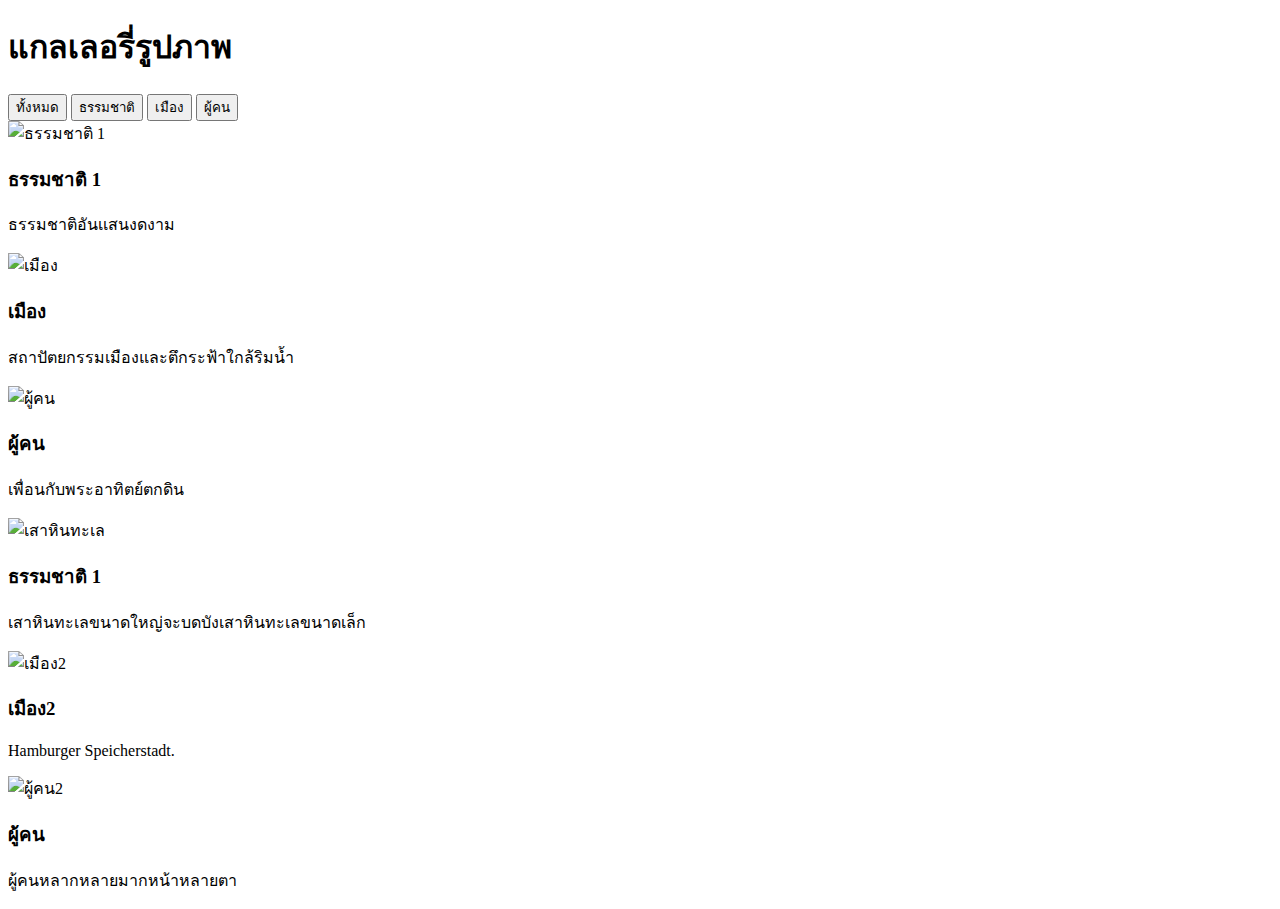
==== gallery.html @ 782c3711 "สร้างโครงสร้าง HTML สําหรับแกลเลอรี่" ====
<!-- gallery.html -->
 <!DOCTYPE html>
<html lang="th">
<head>
    <meta charset="UTF-8">
    <meta name="viewport" content="width=device-width, initial-scale=1.0">
    <title>แกลเลอรี่รูปภาพ</title>
    <link rel="stylesheet" href="css/styles-gallery.css">
</head>
<body>
    <header class="header">
    <h1>แกลเลอรี่รูปภาพ</h1>
    <nav class="filters">
        <button class="filter-btn active" data-filter="all">ทั้งหมด</button>
        <button class="filter-btn" data-filter="nature">ธรรมชาติ</button>
        <button class="filter-btn" data-filter="city">เมือง</button>
        <button class="filter-btn" data-filter="people">ผู้คน</button>
    </nav>
</header>
<main class="gallery">
    <div class="gallery-item nature">
        <img src="https://images.unsplash.com/photo-1506905925346-21bda4d32df4" alt="ธรรมชาติ 1">
            <div class="overlay">
                <h3>ธรรมชาติ 1</h3>
                <p>ธรรมชาติอันเเสนงดงาม</p>
            </div>
    </div>
    <!-- เพิ่มรูปภาพอื่นๆ ในลักษณะเดียวกัน -->
    <div class="gallery-item city">
        <img src="https://images.unsplash.com/photo-1477959858617-67f85cf4f1df?q=80&w=1888&auto=format&fit=crop&ixlib=rb-4.0.3&ixid=M3wxMjA3fDB8MHxwaG90by1wYWdlfHx8fGVufDB8fHx8fA%3D%3D" alt="เมือง">
            <div class="overlay">
                <h3>เมือง</h3>
                <p>สถาปัตยกรรมเมืองและตึกระฟ้าใกล้ริมน้ำ</p>
            </div>
    </div>
    <div class="gallery-item people">
        <img src="https://images.unsplash.com/photo-1548705085-101177834f47?q=80&w=1932&auto=format&fit=crop&ixlib=rb-4.0.3&ixid=M3wxMjA3fDB8MHxwaG90by1wYWdlfHx8fGVufDB8fHx8fA%3D%3D" alt="ผู้คน">
            <div class="overlay">
                <h3>ผู้คน</h3>
                <p>เพื่อนกับพระอาทิตย์ตกดิน</p>
            </div>
    </div>
    <div class="gallery-item nature">
        <img src="https://images.unsplash.com/photo-1539634262233-7c0b48ab9503?q=80&w=2025&auto=format&fit=crop&ixlib=rb-4.0.3&ixid=M3wxMjA3fDB8MHxwaG90by1wYWdlfHx8fGVufDB8fHx8fA%3D%3D" alt="เสาหินทะเล">
            <div class="overlay">
                <h3>ธรรมชาติ 1</h3>
                <p>เสาหินทะเลขนาดใหญ่จะบดบังเสาหินทะเลขนาดเล็ก</p>
            </div>
    <div class="gallery-item city">
        <img src="https://images.unsplash.com/photo-1422360902398-0a91ff2c1a1f?q=80&w=2030&auto=format&fit=crop&ixlib=rb-4.0.3&ixid=M3wxMjA3fDB8MHxwaG90by1wYWdlfHx8fGVufDB8fHx8fA%3D%3D" alt="เมือง2">
            <div class="overlay">
                <h3>เมือง2</h3>
                <p>Hamburger Speicherstadt.</p>
            </div>
    </div>
    <div class="gallery-item people">
        <img src="https://images.unsplash.com/photo-1723056417069-6b0cd83eabce?q=80&w=2070&auto=format&fit=crop&ixlib=rb-4.0.3&ixid=M3wxMjA3fDB8MHxwaG90by1wYWdlfHx8fGVufDB8fHx8fA%3D%3D" alt="ผู้คน2">
            <div class="overlay">
                <h3>ผู้คน</h3>
                <p>ผู้คนหลากหลายมากหน้าหลายตา</p>
            </div>    
    </div>
</main>
</body>
</html>
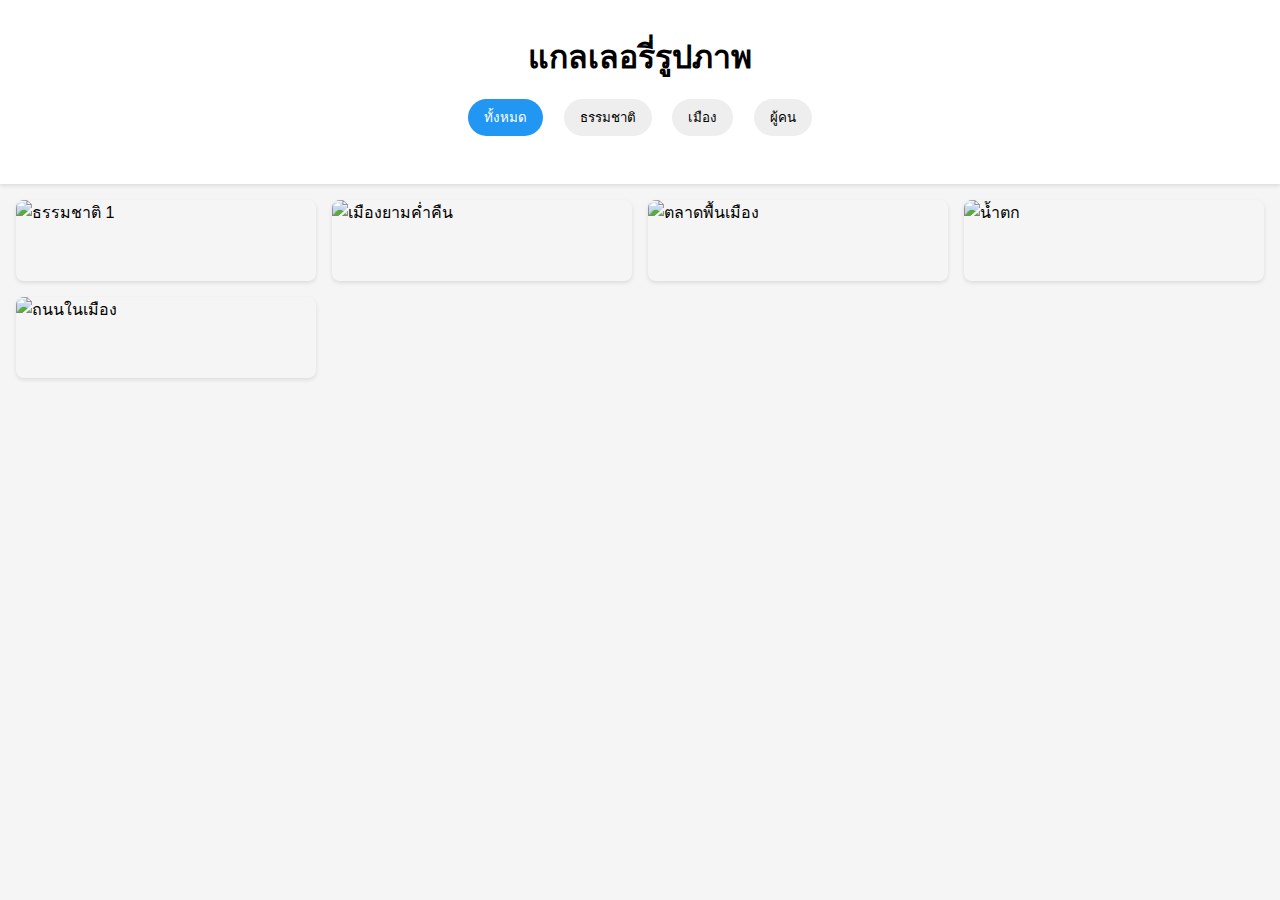
==== commit 59998a16: "เพิ่มรูปภาพและ Lazy Loading" ====
--- a/gallery.html
+++ b/gallery.html
@@ -26,39 +26,35 @@
             </div>
     </div>
     <!-- เพิ่มรูปภาพอื่นๆ ในลักษณะเดียวกัน -->
-    <div class="gallery-item city">
-        <img src="https://images.unsplash.com/photo-1477959858617-67f85cf4f1df?q=80&w=1888&auto=format&fit=crop&ixlib=rb-4.0.3&ixid=M3wxMjA3fDB8MHxwaG90by1wYWdlfHx8fGVufDB8fHx8fA%3D%3D" alt="เมือง">
-            <div class="overlay">
-                <h3>เมือง</h3>
-                <p>สถาปัตยกรรมเมืองและตึกระฟ้าใกล้ริมน้ำ</p>
-            </div>
+     <!-- เพิ่มใน index.html -->
+ <div class="gallery-item city">
+    <img src="https://images.unsplash.com/photo-1449824913935-59a10b8d2000" alt="เมืองยามคํ่าคืน"/>
+    <div class="overlay">
+    <h3>เมืองยามคํ่าคืน</h3>
+    <p>แสงไฟระยิบระยับในเมืองใหญ่</p>
+    </div>
     </div>
     <div class="gallery-item people">
-        <img src="https://images.unsplash.com/photo-1548705085-101177834f47?q=80&w=1932&auto=format&fit=crop&ixlib=rb-4.0.3&ixid=M3wxMjA3fDB8MHxwaG90by1wYWdlfHx8fGVufDB8fHx8fA%3D%3D" alt="ผู้คน">
-            <div class="overlay">
-                <h3>ผู้คน</h3>
-                <p>เพื่อนกับพระอาทิตย์ตกดิน</p>
-            </div>
+    <img src="https://images.unsplash.com/photo-1517457373958-b7bdd4587205" alt="ตลาดพื้นเมือง"/>
+    <div class="overlay">
+    <h3>ตลาดพื้นเมือง</h3>
+    <p>วิถีชวิตในตลาดท ้องถิ่น ี </p>
+    </div>
     </div>
     <div class="gallery-item nature">
-        <img src="https://images.unsplash.com/photo-1539634262233-7c0b48ab9503?q=80&w=2025&auto=format&fit=crop&ixlib=rb-4.0.3&ixid=M3wxMjA3fDB8MHxwaG90by1wYWdlfHx8fGVufDB8fHx8fA%3D%3D" alt="เสาหินทะเล">
-            <div class="overlay">
-                <h3>ธรรมชาติ 1</h3>
-                <p>เสาหินทะเลขนาดใหญ่จะบดบังเสาหินทะเลขนาดเล็ก</p>
-            </div>
+    <img src="https://images.unsplash.com/photo-1432405972618-c60b0225b8f9" alt="นํ้าตก"/>
+    <div class="overlay">
+    <h3>นํ้าตก</h3>
+    <p>นํ้าตกท่ามกลางธรรมชาติ</p>
+    </div>
+    </div>
     <div class="gallery-item city">
-        <img src="https://images.unsplash.com/photo-1422360902398-0a91ff2c1a1f?q=80&w=2030&auto=format&fit=crop&ixlib=rb-4.0.3&ixid=M3wxMjA3fDB8MHxwaG90by1wYWdlfHx8fGVufDB8fHx8fA%3D%3D" alt="เมือง2">
-            <div class="overlay">
-                <h3>เมือง2</h3>
-                <p>Hamburger Speicherstadt.</p>
-            </div>
+    <img src="https://images.unsplash.com/photo-1444723121867-7a241cacace9" alt="ถนนในเมือง"/>
+    <div class="overlay">
+    <h3>ถนนในเมือง</h3>
+    <p>การจราจรและชวิตในเมือง </p>
     </div>
-    <div class="gallery-item people">
-        <img src="https://images.unsplash.com/photo-1723056417069-6b0cd83eabce?q=80&w=2070&auto=format&fit=crop&ixlib=rb-4.0.3&ixid=M3wxMjA3fDB8MHxwaG90by1wYWdlfHx8fGVufDB8fHx8fA%3D%3D" alt="ผู้คน2">
-            <div class="overlay">
-                <h3>ผู้คน</h3>
-                <p>ผู้คนหลากหลายมากหน้าหลายตา</p>
-            </div>    
+    </div>
     </div>
 </main>
 </body>
--- a/css/styles-gallery.css
+++ b/css/styles-gallery.css
@@ -0,0 +1,84 @@
+/* styles-gallery.css */
+* {
+    margin: 0;
+    padding: 0;
+    box-sizing: border-box;
+   }
+   body {
+    font-family: -apple-system, BlinkMacSystemFont, 'Segoe UI', Roboto, sans-serif;
+    line-height: 1.6;
+    background: #f5f5f5;
+   }
+   .header {
+    text-align: center;
+    padding: 2rem;
+    background: white;
+    box-shadow: 0 2px 4px rgba(0,0,0,0.1);
+   }
+   .filters {
+    margin: 1rem 0;
+   }
+   .filter-btn {
+    padding: 0.5rem 1rem;
+    margin: 0 0.5rem;
+    border: none;
+    border-radius: 25px;
+    background: #eee;
+    cursor: pointer;
+    transition: all 0.3s ease;
+   }
+   .filter-btn.active {
+    background: #2196F3;
+    color: white;
+   }
+   .gallery {
+    display: grid;
+    grid-template-columns: repeat(auto-fill, minmax(300px, 1fr));
+    gap: 1rem;
+    padding: 1rem;
+   }
+   .gallery-item {
+    position: relative;
+    overflow: hidden;
+    border-radius: 8px;
+    box-shadow: 0 2px 4px rgba(0,0,0,0.1);
+   }
+   .gallery-item img {
+    width: 100%;
+    height: 100%;
+    object-fit: cover;
+    display: block;
+   }
+   /* สํ
+าหรับแท็บเล็ต */
+@media (max-width: 768px) {
+    .gallery {
+    grid-template-columns: repeat(2, 1fr);
+    }
+   
+    .filters {
+    display: flex;
+    flex-wrap: wrap;
+    justify-content: center;
+    gap: 0.5rem;
+    }
+   
+    .filter-btn {
+    flex: 0 1 calc(50% - 1rem);
+    }
+   }
+   /* สํ
+   าหรับมือถือ */
+   @media (max-width: 480px) {
+    .gallery {
+    grid-template-columns: 1fr;
+    }
+   
+    .filter-btn {
+    flex: 1 1 100%;
+    }
+   
+    .header h1 {
+    font-size: 1.5rem;
+    }
+   }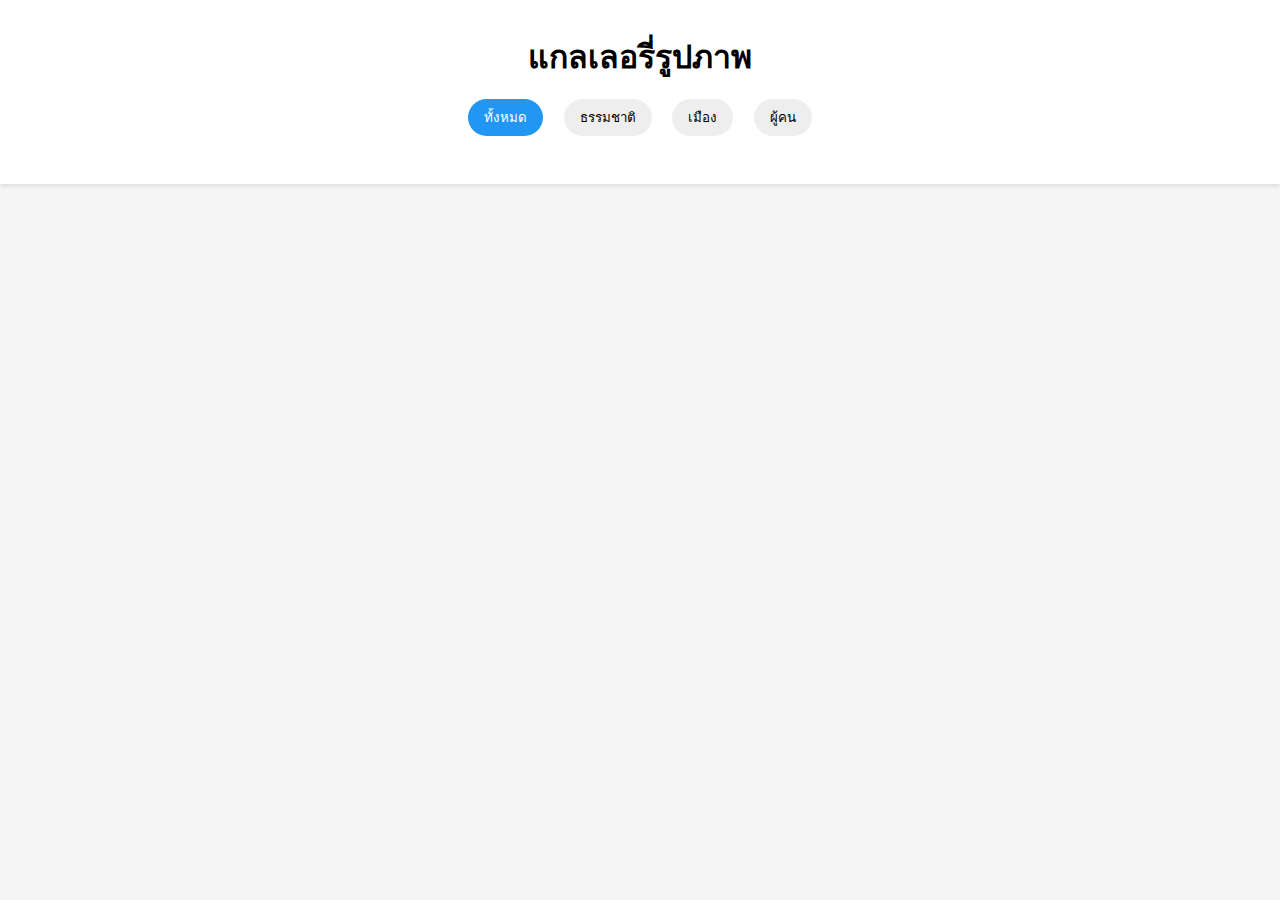
==== commit 45522194: "เชื่อมต่อ JavaScript" ====
--- a/gallery.html
+++ b/gallery.html
@@ -27,35 +27,36 @@
     </div>
     <!-- เพิ่มรูปภาพอื่นๆ ในลักษณะเดียวกัน -->
      <!-- เพิ่มใน index.html -->
- <div class="gallery-item city">
-    <img src="https://images.unsplash.com/photo-1449824913935-59a10b8d2000" alt="เมืองยามคํ่าคืน"/>
-    <div class="overlay">
-    <h3>เมืองยามคํ่าคืน</h3>
-    <p>แสงไฟระยิบระยับในเมืองใหญ่</p>
-    </div>
+    <div class="gallery-item city">
+        <img src="https://images.unsplash.com/photo-1449824913935-59a10b8d2000" alt="เมืองยามคํ่าคืน"/>
+            <div class="overlay">
+                <h3>เมืองยามคํ่าคืน</h3>
+                <p>แสงไฟระยิบระยับในเมืองใหญ่</p>
+            </div>
     </div>
     <div class="gallery-item people">
-    <img src="https://images.unsplash.com/photo-1517457373958-b7bdd4587205" alt="ตลาดพื้นเมือง"/>
-    <div class="overlay">
-    <h3>ตลาดพื้นเมือง</h3>
-    <p>วิถีชวิตในตลาดท ้องถิ่น ี </p>
-    </div>
+        <img src="https://images.unsplash.com/photo-1517457373958-b7bdd4587205" alt="ตลาดพื้นเมือง"/>
+            <div class="overlay">
+                <h3>ตลาดพื้นเมือง</h3>
+                <p>วิถีชวิตในตลาดท ้องถิ่น ี </p>
+            </div>
     </div>
     <div class="gallery-item nature">
-    <img src="https://images.unsplash.com/photo-1432405972618-c60b0225b8f9" alt="นํ้าตก"/>
-    <div class="overlay">
-    <h3>นํ้าตก</h3>
-    <p>นํ้าตกท่ามกลางธรรมชาติ</p>
-    </div>
+        <img src="https://images.unsplash.com/photo-1432405972618-c60b0225b8f9" alt="นํ้าตก"/>
+            <div class="overlay">
+                <h3>นํ้าตก</h3>
+                <p>นํ้าตกท่ามกลางธรรมชาติ</p>
+            </div>
     </div>
     <div class="gallery-item city">
-    <img src="https://images.unsplash.com/photo-1444723121867-7a241cacace9" alt="ถนนในเมือง"/>
-    <div class="overlay">
-    <h3>ถนนในเมือง</h3>
-    <p>การจราจรและชวิตในเมือง </p>
-    </div>
+        <img src="https://images.unsplash.com/photo-1444723121867-7a241cacace9" alt="ถนนในเมือง"/>
+            <div class="overlay">
+                <h3>ถนนในเมือง</h3>
+                <p>การจราจรและชวิตในเมือง </p>
+            </div>
     </div>
     </div>
 </main>
+<script src="js/script.js"></script>
 </body>
 </html>--- a/css/styles-gallery.css
+++ b/css/styles-gallery.css
@@ -81,4 +81,32 @@
     .header h1 {
     font-size: 1.5rem;
     }
-   }+   }
+   /* เพิ่มใน styles.css */
+.overlay {
+    position: absolute;
+    bottom: 0;
+    left: 0;
+    right: 0;
+    background: rgba(0,0,0,0.7);
+    color: white;
+    padding: 1rem;
+    transform: translateY(100%);
+    transition: transform 0.3s ease;
+   }
+   .gallery-item:hover .overlay {
+    transform: translateY(0);
+   }
+   @keyframes fadeIn {
+    from { opacity: 0; }
+    to { opacity: 1; }
+   }
+   .gallery-item {
+    opacity: 0;
+    animation: fadeIn 0.5s ease-out forwards;
+   }
+   .gallery-item:nth-child(1) { animation-delay: 0.1s; }
+   .gallery-item:nth-child(2) { animation-delay: 0.2s; }
+   .gallery-item:nth-child(3) { animation-delay: 0.3s; }
+   /* และอื่นๆ */
+   